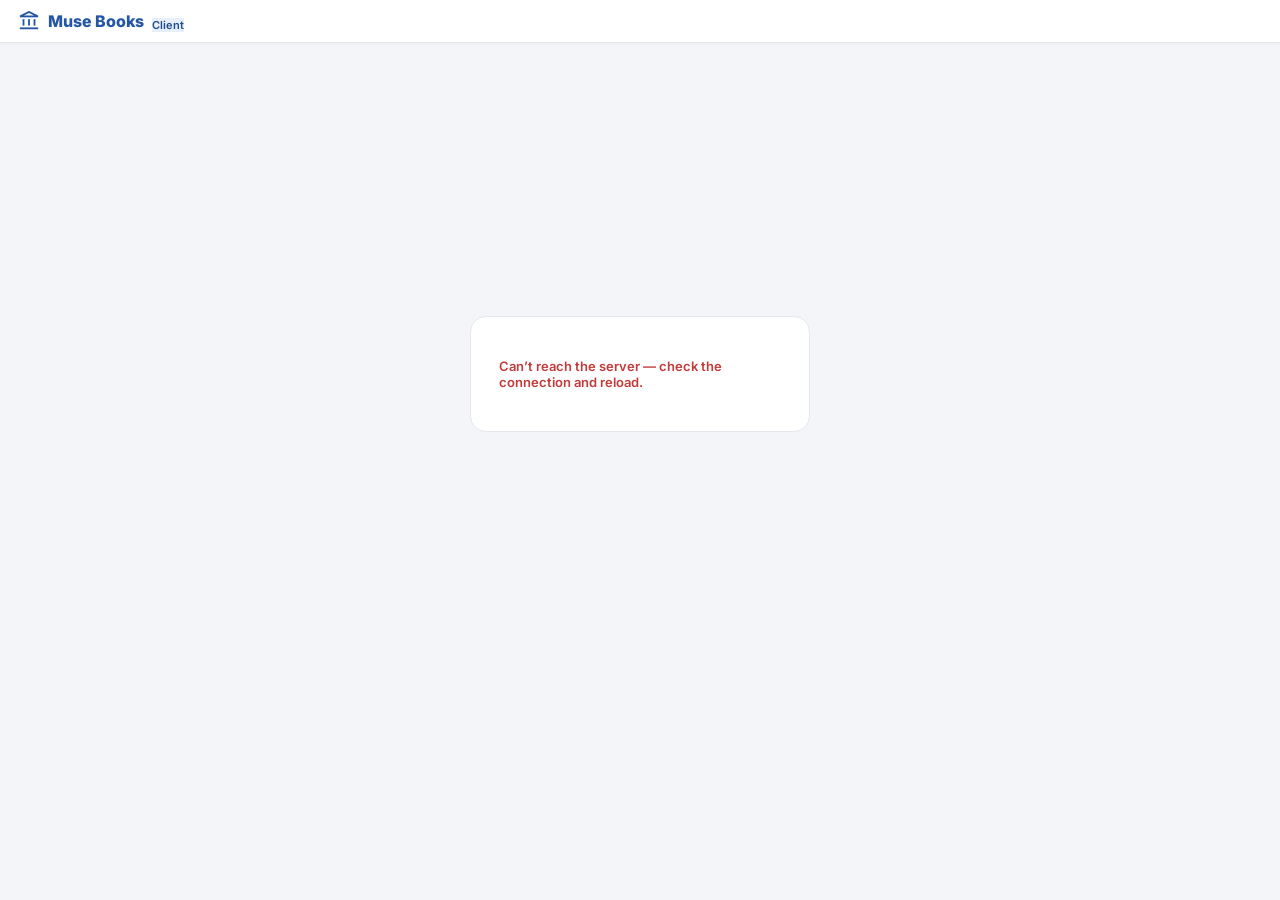
==== client.html @ 7cb3c0be "v0.69.0 — Client workspace: a limited "client" role + dedicated suggest app A trusted bookkeeper/ass" ====
<!DOCTYPE html>
<html lang="en">
<head>
<meta charset="utf-8">
<meta name="viewport" content="width=device-width, initial-scale=1, viewport-fit=cover">
<title>Muse Books — Client</title>
<meta name="theme-color" content="#2456a6">
<link href="https://fonts.googleapis.com/css2?family=Inter:wght@400;500;600;700;800" rel="stylesheet">
<link rel="stylesheet" href="css/styles.css">
</head>
<body class="bo-client">
<div class="topbar">
  <div class="logo"><span class="ms">account_balance</span> Muse Books <span class="ver" style="background:#e8effb;color:#1d4e8f">Client</span></div>
  <div class="spacer"></div>
  <div id="syncpill" class="syncpill"></div>
  <div id="clientchip" style="display:none;align-items:center;gap:8px;margin-left:12px">
    <span id="clientname" style="font-size:13px;font-weight:600"></span>
    <button id="clientlogout" class="btn sm ghost" type="button">Sign out</button>
  </div>
</div>
<nav id="clienttabs" class="clienttabs" style="display:none"></nav>
<main class="main" id="view" style="max-width:1000px;margin:0 auto"></main>
<script type="module" src="js/app/client.js"></script>
</body>
</html>
---- css/styles.css ----
/* ── Back Office — base styles (design language from mockups/backoffice-app.html) ── */
:root{
  --brand:#2456a6; --brand-dim:#1b4485; --brand-soft:#e8effb;
  --bg:#f4f5f8; --card:#fff; --line:#e6e7ec; --ink:#1c1d22; --mut:#6b6e78;
  --green:#1f8a4c; --green-soft:#e3f3e9; --red:#c43a3a; --red-soft:#fbe9e9;
  --amber:#9a6b00; --amber-soft:#fdf3d8;
}
*{box-sizing:border-box}
body{margin:0;font-family:'Inter',Arial,sans-serif;background:var(--bg);color:var(--ink);font-size:13px}
.ms{font-family:'Material Symbols Outlined';font-weight:normal;font-size:18px;line-height:1;vertical-align:-3px}

/* ── shell ── */
.topbar{display:flex;align-items:center;gap:14px;background:#fff;border-bottom:1px solid var(--line);padding:10px 18px;position:sticky;top:0;z-index:20;box-shadow:0 1px 3px rgba(0,0,0,.04)}
.logo{display:flex;align-items:center;gap:8px;font-weight:800;font-size:16px;color:var(--brand)}
.logo .ms{font-size:22px}
.ver{font-size:11px;color:var(--mut);font-weight:600;align-self:flex-end;cursor:pointer;user-select:none}
.ver.update{background:var(--amber-soft);color:var(--amber);padding:2px 8px;border-radius:999px;cursor:pointer;animation:verpulse 2s ease-in-out infinite}
@keyframes verpulse{0%,100%{opacity:1}50%{opacity:.6}}
.spacer{flex:1}
.syncpill{font-size:12px;font-weight:700;padding:5px 11px;border-radius:999px}
.syncpill.synced{color:var(--green);background:var(--green-soft)}
.syncpill.offline{color:var(--amber);background:var(--amber-soft)}
.layout{display:flex;min-height:calc(100vh - 53px)}
.side{width:200px;flex-shrink:0;padding:14px 10px;border-right:1px solid var(--line);background:#fff;position:sticky;top:53px;align-self:flex-start;height:calc(100vh - 53px);overflow-y:auto}
/* Collapsible nav: a narrow icon rail that peeks open on hover, unless pinned open */
.navtoggle{background:none;border:0;cursor:pointer;color:var(--brand);padding:4px;margin-right:2px;border-radius:8px;display:flex;align-items:center}
.navtoggle:hover{background:#eef1f6}
.navtoggle .ms{font-size:22px}
body.nav-collapsed .side{position:fixed;top:53px;bottom:0;height:auto;width:54px;overflow:hidden;z-index:15;transition:width .15s ease}
body.nav-collapsed .side:hover{width:212px;overflow-y:auto;box-shadow:6px 0 20px rgba(20,30,55,.16)}
body.nav-collapsed .main{margin-left:54px}
.navitem{display:flex;align-items:center;gap:10px;padding:10px 12px;border-radius:11px;font-weight:600;color:#3c3f48;cursor:pointer;margin-bottom:6px;background:#f6f7fb;border:1px solid #ebedf3;transition:background .12s,border-color .12s,box-shadow .12s}
.navitem:hover{background:#eef1f8;border-color:#d9deea}
.navitem.on{background:var(--brand);color:#fff;border-color:var(--brand);box-shadow:0 3px 10px rgba(36,86,166,.30)}
.navitem .ms{font-size:19px}
.navitem .badge{margin-left:auto;background:var(--red);color:#fff;font-size:11px;font-weight:800;border-radius:999px;padding:2px 8px}
.navitem.on .badge{background:#fff;color:var(--brand)}
.row{display:flex;gap:14px;flex-wrap:wrap}
.kpi{font-size:22px;font-weight:800;margin:4px 0 6px}
.kpilbl{font-size:12px;color:var(--mut);font-weight:600}
.main{flex:1;min-width:0;padding:16px 22px;max-width:1180px}
h2{font-size:19px;margin:0 0 2px}
.sub{color:var(--mut);margin:0 0 14px}

/* ── primitives ── */
.card{background:var(--card);border:1px solid var(--line);border-radius:14px;padding:14px;margin-bottom:12px;box-shadow:0 3px 12px rgba(20,30,55,.16)}
/* Pinned toolbar (New button / filters) — stays put below the top bar while a list scrolls */
.sticky-toolbar{position:sticky;top:53px;z-index:4;background:var(--bg);padding:8px 0 10px;margin-bottom:4px;display:flex;gap:10px;align-items:center;flex-wrap:wrap}
/* ── Review row cards: all fields inline, 2-line, dashed column dividers ── */
.revrow{border:1px solid #d7dce6;border-radius:10px;box-shadow:0 2px 8px rgba(20,30,55,.15);background:#fff;padding:10px 12px;margin-bottom:8px}
.revtop{display:flex;gap:12px;align-items:baseline;flex-wrap:wrap}
.revtop .revdate{color:#23252c;font-weight:600;white-space:nowrap;font-variant-numeric:tabular-nums}
.revtop .revdesc{flex:1;min-width:160px;font-weight:600;word-break:break-word;line-height:1.35}
.revtop .revamt{white-space:nowrap;font-weight:800}
.revfields{display:flex;align-items:flex-end;flex-wrap:wrap;gap:9px 0;margin-top:9px;border-top:1px dashed var(--line);padding-top:9px}
.revfields .rvf{padding:0 12px;border-right:1px dashed #c7cedb}
.revfields .rvf:first-child{padding-left:0}
.revfields .rvf:last-child{border-right:0}
.revfields .rvactions{display:flex;gap:6px;flex-wrap:wrap;align-items:center}
.kpi-card{transition:border-color .12s,box-shadow .12s,transform .12s}
.kpi-card:hover{border-color:var(--brand);box-shadow:0 2px 10px rgba(36,86,166,.12);transform:translateY(-1px)}
.kpi-more{font-size:11px;font-weight:700;color:var(--brand);margin-top:8px;opacity:0;transition:opacity .12s}
.kpi-card:hover .kpi-more{opacity:1}
table.data tr[style*="cursor:pointer"]:hover td,table.data tr[style*="cursor: pointer"]:hover td{background:var(--brand-soft)}
.cardtitle{font-weight:800;font-size:14px;margin:0 0 10px}
.btn{display:inline-flex;align-items:center;gap:7px;font-weight:700;font-size:13px;border-radius:10px;padding:9px 14px;border:none;cursor:pointer;background:var(--brand);color:#fff}
.btn:hover{background:var(--brand-dim)}
.field-input{display:block;width:100%;max-width:340px;padding:9px 11px;border:1.5px solid var(--line);border-radius:9px;font:inherit;background:#fff;margin-bottom:10px}
.bizcard{display:flex;align-items:center;gap:14px;border:1.5px solid var(--line);border-radius:14px;padding:16px;background:#fff;cursor:pointer;margin-bottom:10px;max-width:560px}
.bizcard:hover{border-color:var(--brand)}
.bizicon{width:44px;height:44px;border-radius:12px;background:var(--brand-soft);display:flex;align-items:center;justify-content:center;font-size:20px}
.bizmeta{flex:1}
.bizname{font-weight:800;font-size:15px}
.createform{max-width:420px}

/* ── setup wizard ── */
.wizard{max-width:680px}
.stepbar{display:flex;align-items:center;margin-bottom:18px}
.step{display:flex;align-items:center;gap:8px;font-weight:700;color:#9a9da6}
.step .n{width:26px;height:26px;border-radius:999px;background:#e8eaef;display:flex;align-items:center;justify-content:center;font-size:13px}
.step.on{color:var(--brand)} .step.on .n{background:var(--brand);color:#fff}
.step.done{color:var(--green)} .step.done .n{background:var(--green);color:#fff}
.steplink{width:40px;height:2px;background:#e0e2e8;margin:0 12px}
.field-label{display:block;font-weight:700;font-size:12px;margin-bottom:5px;color:#3c3f48}
.wizbtns{display:flex;gap:9px;margin-top:14px}
.btn.ghost{background:#f1f3f7;color:#3c3f48}
.btn.green{background:var(--green)}
.btn[disabled]{opacity:.5;cursor:default}
.indgrid{display:grid;grid-template-columns:repeat(auto-fill,minmax(150px,1fr));gap:10px}
.indopt{border:1.5px solid var(--line);border-radius:12px;padding:14px;text-align:center;cursor:pointer;font-weight:700;background:#fff}
.indopt .ms{display:block;font-size:26px;margin-bottom:6px;color:var(--brand)}
.indopt.on{border-color:var(--brand);background:var(--brand-soft)}
.coapreview{border:1px solid var(--line);border-radius:10px;max-height:340px;overflow:auto}
.coagroup{border-bottom:1px solid var(--line)} .coagroup:last-child{border-bottom:none}
.coatype{font-size:11px;font-weight:800;text-transform:uppercase;letter-spacing:.05em;color:var(--mut);padding:8px 12px 4px}
.coaacct{padding:5px 12px 5px 26px}

/* ── login ── */
.login-wrap{display:flex;align-items:center;justify-content:center;min-height:70vh}
.login-card{background:#fff;border:1px solid var(--line);border-radius:16px;padding:28px;width:340px;display:flex;flex-direction:column;gap:10px}
.login-logo{font-weight:800;font-size:20px;color:var(--brand)}
.login-sub{color:var(--mut);margin:0}
.login-input{padding:10px 12px;border:1.5px solid var(--line);border-radius:9px;font:inherit}
.login-err{color:var(--red);font-weight:600;min-height:16px}

/* ── topbar user ── */
.userchip{display:flex;align-items:center;gap:8px;font-weight:700;position:relative}
.iconbtn{border:none;background:#f1f3f7;border-radius:8px;padding:6px 8px;cursor:pointer;color:#3c3f48}
.iconbtn:hover{background:#e4e7ee}
#userchip-btn{display:flex;align-items:center;gap:6px;border:none;background:#f1f3f7;border-radius:999px;padding:6px 12px;cursor:pointer;color:#2a2d35;font:inherit;font-weight:700}
#userchip-btn:hover{background:#e4e7ee}
.usermenu{position:absolute;right:0;top:calc(100% + 6px);min-width:210px;background:#fff;border:1px solid var(--line);border-radius:12px;box-shadow:0 12px 30px rgba(0,0,0,.16);overflow:hidden;z-index:30;padding:6px 0}
.usermenu[hidden]{display:none}
.usermenu button{display:flex;align-items:center;gap:10px;width:100%;border:none;background:transparent;text-align:left;padding:9px 14px;font:inherit;font-size:14px;font-weight:600;color:#2a2d35;cursor:pointer}
.usermenu button:hover{background:#f3f5f9}
.usermenu .ms{font-size:18px;color:var(--mut)}
.usermenu-div{height:1px;background:var(--line);margin:5px 0}
.rowline{display:flex;align-items:center;padding:7px 0;border-bottom:1px solid var(--line)}
.rowline:last-of-type{border-bottom:none}
.btn.sm{font-size:12px;padding:6px 11px;border-radius:8px}

/* ── modal ── */
.overlay{position:fixed;inset:0;background:rgba(20,22,30,.4);display:none;align-items:flex-start;justify-content:center;z-index:20;padding:40px 16px;overflow:auto}
.overlay.on{display:flex}
.modal{background:#fff;border-radius:16px;padding:20px;width:470px;max-width:94vw;box-shadow:0 12px 40px rgba(0,0,0,.22)}
.mhead{display:flex;align-items:center;justify-content:space-between;margin-bottom:14px}
.mhead b{font-size:16px}
.mclose{cursor:pointer;color:var(--mut)}
.f2{display:flex;gap:12px}
.f2>*{flex:1}
.f2 .field-input{max-width:none}

/* ── data table ── */
table.data{width:100%;border-collapse:collapse}
table.data th{font-size:11px;text-transform:uppercase;letter-spacing:.04em;color:var(--mut);text-align:left;padding:8px 10px;border-bottom:2px solid var(--line);white-space:nowrap}
table.data td{padding:9px 10px;border-bottom:1px solid var(--line);vertical-align:middle}
table.data tr:last-child td{border-bottom:none}
td.num,th.num{text-align:right;font-variant-numeric:tabular-nums;white-space:nowrap}
.neg{color:var(--red)} .pos{color:var(--green)}
.pill{display:inline-flex;align-items:center;gap:5px;font-size:11px;font-weight:700;padding:4px 10px;border-radius:999px}
.pill.green{background:var(--green-soft);color:var(--green)} .pill.red{background:var(--red-soft);color:var(--red)}
.pill.amber{background:var(--amber-soft);color:var(--amber)} .pill.blue{background:var(--brand-soft);color:var(--brand)}
.pill.gray{background:#eef0f4;color:#5b5e68}
.linklike{background:none;border:none;color:var(--brand);font-weight:700;cursor:pointer;font:inherit;padding:0}

/* ── combobox (type-to-search select) ── */
.cbx{position:relative;display:inline-block;vertical-align:top}
.cbx .cbx-input{margin:0;cursor:text}
.cbx-panel{position:absolute;top:calc(100% + 3px);left:0;right:0;min-width:200px;background:#fff;border:1px solid #d2d6e0;border-radius:9px;box-shadow:0 10px 28px rgba(20,30,55,.18);max-height:280px;overflow:auto;z-index:60;padding:4px}
.cbx-group{font-size:10.5px;text-transform:uppercase;letter-spacing:.05em;color:var(--mut);font-weight:800;padding:7px 9px 3px}
.cbx-opt{padding:7px 9px;border-radius:7px;cursor:pointer;font-size:13px;white-space:nowrap;overflow:hidden;text-overflow:ellipsis}
.cbx-opt.sel{font-weight:700}
.cbx-opt.hl{background:var(--brand-soft)}
.cbx-empty{padding:9px;color:var(--mut);font-size:12px}
.cbx-add{padding:8px 9px;margin-top:3px;border-top:1px solid var(--line);color:var(--brand);font-weight:700;cursor:pointer;font-size:13px}
.cbx-add:hover{background:var(--brand-soft);border-radius:0 0 7px 7px}

/* Native selects: hide the OS arrow, draw our own with a fixed gap, and reserve
   right padding so a long option label can never overlap the arrow. */
select.field-input, select.txi {
  -webkit-appearance: none; appearance: none;
  background-image: url("data:image/svg+xml;utf8,<svg xmlns='http://www.w3.org/2000/svg' width='12' height='12' viewBox='0 0 24 24' fill='none' stroke='%236b6e78' stroke-width='3' stroke-linecap='round' stroke-linejoin='round'><polyline points='6 9 12 15 18 9'/></svg>");
  background-repeat: no-repeat; background-position: right 10px center; background-size: 11px;
  padding-right: 30px; text-overflow: ellipsis;
}
select.txi { background-position: right 7px center; padding-right: 24px; }

/* ── date picker (button → popover: presets rail + calendar; Muse-style) ── */
.dpk{position:relative;display:inline-flex;align-items:center;gap:4px;vertical-align:middle}
.dpk-anchor{position:relative;display:inline-flex;align-items:center}
.dpk-btn{display:inline-flex;align-items:center;gap:8px;background:#fff;border:1.5px solid var(--line);border-radius:10px;padding:8px 12px;font:inherit;font-weight:700;font-size:13px;color:var(--ink);cursor:pointer;white-space:nowrap;width:250px}
.dpk-btn .ms,.dpk-caret{flex-shrink:0}
.dpk-lbl{flex:1;min-width:0;overflow:hidden;text-overflow:ellipsis;white-space:nowrap;text-align:left}
.dpk-btn:hover{border-color:var(--brand)}
.dpk-btn .ms{color:var(--brand)}
.dpk-caret{color:var(--mut);font-size:11px}
.dpk-step{background:#fff;border:1.5px solid var(--line);border-radius:9px;width:30px;height:34px;cursor:pointer;color:var(--ink);font-size:15px;line-height:1}
.dpk-step:hover{border-color:var(--brand)}
.dpk-step:disabled{opacity:.4;cursor:default}
.dpk-pop{position:absolute;top:calc(100% + 6px);left:0;z-index:70;display:flex;background:#fff;border:1px solid #d2d6e0;border-radius:12px;box-shadow:0 14px 40px rgba(20,30,55,.22);overflow:hidden}
.dpk-pop[hidden]{display:none}
.dpk-rail{display:flex;flex-direction:column;padding:6px;border-right:1px solid var(--line);min-width:142px;background:#fafbfd}
.dpk-preset{display:block;width:100%;text-align:left;padding:9px 14px;font-size:13px;font-weight:600;color:var(--ink);background:transparent;border:none;border-radius:8px;cursor:pointer;white-space:nowrap}
.dpk-preset:hover{background:var(--brand-soft)}
.dpk-preset.active{background:var(--brand);color:#fff}
.dpk-cal{padding:12px 14px;min-width:250px}
.dpk-cal-head{display:flex;align-items:center;justify-content:space-between;margin-bottom:8px}
.dpk-month{font-weight:800;font-size:14px}
.dpk-nav{background:none;border:none;font-size:18px;cursor:pointer;color:var(--ink);padding:2px 8px;border-radius:8px;line-height:1}
.dpk-nav:hover{background:var(--brand-soft)}
.dpk-grid{display:grid;grid-template-columns:repeat(7,1fr);gap:2px}
.dpk-dow{text-align:center;font-size:10px;font-weight:800;text-transform:uppercase;color:var(--mut);padding:4px 0}
.dpk-day{aspect-ratio:1;min-width:32px;display:flex;align-items:center;justify-content:center;border:none;background:transparent;border-radius:999px;font-size:13px;font-weight:600;color:var(--ink);cursor:pointer}
.dpk-day:hover{background:var(--brand-soft)}
.dpk-day.today{box-shadow:inset 0 0 0 1.5px var(--brand)}
.dpk-day.dpk-range{background:var(--brand-soft);border-radius:8px}
.dpk-day.sel,.dpk-day.dpk-rstart,.dpk-day.dpk-rend{background:var(--brand);color:#fff;border-radius:999px}
@media (max-width:560px){.dpk-pop{flex-direction:column}.dpk-rail{flex-direction:row;flex-wrap:wrap;border-right:none;border-bottom:1px solid var(--line);min-width:0}}

/* ── toast ── */
.toast{position:fixed;bottom:22px;left:50%;transform:translate(-50%,12px);background:#23252c;color:#fff;font-weight:600;padding:10px 18px;border-radius:10px;opacity:0;transition:.25s;z-index:2147483000}
.toast.on{opacity:1;transform:translate(-50%,0)}
.toast.err{background:var(--red)}

/* ── Inline transaction editing (Ledger + register) ── */
.txi{display:block;width:100%;min-width:130px;max-width:210px;padding:6px 8px;border:1.5px solid var(--line);border-radius:8px;font:inherit;font-size:12px;background:#fff}
.txi:focus{outline:none;border-color:var(--brand);box-shadow:0 0 0 3px var(--brand-soft)}
.txi-static{color:var(--mut);font-size:12px}
/* Ledger inline fields packed 2×2 in one "Details" cell (no horizontal scroll). */
.txdetails{min-width:280px}
.txgrid{display:grid;grid-template-columns:1fr 1fr;gap:5px 12px}
.txgrid>div{display:flex;flex-direction:column;gap:1px;min-width:0}
.txglbl{font-size:9px;font-weight:800;text-transform:uppercase;letter-spacing:.03em;color:var(--mut)}
.txgrid .txi{max-width:none;width:100%}
.txclickrow{cursor:pointer}
.txchev{color:var(--mut);font-size:18px;margin-left:auto}
.txcompact{display:none;align-items:center;gap:8px;margin-top:4px;font-size:11px;color:var(--mut)}
.txrow-detail>td{padding:12px 14px}
/* Desktop: fields inline in their own columns; the mobile compact line + expander are hidden. */
@media (min-width:821px){
  .txcompact{display:none !important}
  .txrow-detail{display:none !important}
}
/* Phone: collapse the field columns into a tap-to-expand stacked editor. */
@media (max-width:820px){
  table.txedit td.txinline, table.txedit th.txinline{display:none}
  .txedit .txcompact{display:flex}
  .txrow-detail{display:none}
  .txrow-detail.open{display:table-row}
  .txrow-detail .txi{max-width:none}
}

/* Print / Save-as-PDF: drop the app chrome and controls, print just the report cards. */
@media print {
  .topbar, .side, .no-print { display: none !important; }
  .main { max-width: none !important; padding: 0 !important; }
  body { background: #fff !important; }
  .row { display: block !important; }
  .card { max-width: none !important; box-shadow: none !important; border: 1px solid #ccc; break-inside: avoid; margin-bottom: 12px; }
  .txcompact, .txrow-detail { display: none !important; }
  .txi { border: none !important; padding: 0 !important; -webkit-appearance: none; appearance: none; }
}

/* Reports — P&L period-comparison controls */
select.cmp-select{font:inherit;font-weight:700;font-size:12px;color:var(--ink);background:#fff;border:1.5px solid var(--line);border-radius:10px;padding:7px 28px 7px 11px;cursor:pointer;-webkit-appearance:none;appearance:none;background-image:url("data:image/svg+xml;utf8,<svg xmlns='http://www.w3.org/2000/svg' width='11' height='11' viewBox='0 0 24 24' fill='none' stroke='%236b6e78' stroke-width='3'><path d='M6 9l6 6 6-6'/></svg>");background-repeat:no-repeat;background-position:right 10px center;background-size:11px}
select.cmp-select:hover{border-color:var(--brand)}
label.pct-toggle{display:inline-flex;align-items:center;gap:5px;font-size:11px;font-weight:700;color:#3c3f48;cursor:pointer;white-space:nowrap;user-select:none}
label.pct-toggle.off{opacity:.45;cursor:default}
label.pct-toggle input{width:15px;height:15px;accent-color:var(--brand);cursor:pointer}
.pl-controls{display:flex;gap:8px 10px;align-items:center;flex-wrap:wrap}
.print-only{display:none}
@media print{ .print-only{display:block !important} }

/* Global "+ New" create menu (top bar) */
#createpop{left:0;right:auto;min-width:236px}
.usermenu-grp{font-size:10px;font-weight:800;text-transform:uppercase;letter-spacing:.05em;color:#9a9ca3;padding:8px 14px 3px}
.usermenu .kbd{margin-left:auto;font-size:10.5px;font-weight:700;color:#9a9ca3;background:#f1f3f7;border-radius:5px;padding:2px 7px}

/* Review — bulk-select sticky bar + row checkboxes */
.review-bulkbar{position:sticky;top:53px;z-index:6;display:flex;align-items:center;gap:10px;flex-wrap:wrap;background:#e8effb;border:1.5px solid #bcd2f0;border-radius:11px;padding:9px 13px;margin-bottom:12px;box-shadow:0 2px 8px rgba(20,30,55,.10)}
.review-bulkbar b{color:#1b4485}
.revchk{width:16px;height:16px;accent-color:var(--brand);cursor:pointer;flex:none}

/* Rule builder — conditions + live preview */
.addcond{font-size:12px;font-weight:700;color:var(--brand);background:none;border:none;cursor:pointer;padding:4px 0;margin-bottom:6px}
.rule-preview{margin-top:10px;background:var(--green-soft);border:1px solid #bfe3cd;border-radius:9px;padding:9px 11px;font-size:12.5px}
.rule-preview b{color:var(--green)}
.rule-preview.zero{background:var(--amber-soft);border-color:#f0dca0}
.rule-preview.zero b{color:var(--amber)}
.rule-samp{font-size:11px;color:#3c6b50;margin-top:4px}
.rule-preview.zero .rule-samp{color:#7a5a12}

/* Reports comparison table — right-align numeric headers (beats table.data th
   specificity) + clear vertical column dividers when there are value columns */
table.data th.num{text-align:right}
table.data.cmp td:not(:first-child),table.data.cmp th:not(:first-child){border-left:1px solid var(--line)}
table.data.cmp th,table.data.cmp td{padding-left:12px;padding-right:12px}

/* Reports — P&L title + controls + Print/Export pinned while the table scrolls */
.pl-stickyhead{position:sticky;top:53px;z-index:5;background:var(--card);margin:-14px -14px 10px;padding:12px 14px 10px;border-bottom:1px solid var(--line);border-radius:14px 14px 0 0}

/* Drill-down breadcrumb trail (shown alongside the ← Back button) */
.crumb{display:flex;align-items:center;gap:7px;font-size:13px;margin:0 0 8px;flex-wrap:wrap}
.crumb-link{color:var(--brand);font-weight:700;text-decoration:none}
.crumb-link:hover{text-decoration:underline}
.crumb-sep{color:#9a9ca3}
.crumb-cur{font-weight:700;color:var(--ink)}

/* Self-hosted Material Symbols — removes the Google Fonts runtime dependency for icons */
@font-face{font-family:'Material Symbols Outlined';font-style:normal;font-weight:400;src:url('../fonts/material-symbols.woff2') format('woff2')}

/* Add-transaction split — remaining / balanced indicator */
.split-remind{display:flex;justify-content:space-between;align-items:center;font-size:12px;font-weight:700;margin:8px 0 4px;padding:7px 10px;border-radius:8px}
.split-remind.ok{background:var(--green-soft);color:var(--green)}
.split-remind.bad{background:var(--amber-soft);color:var(--amber)}

/* Review — sticky header (title, search, filters, action buttons pin to the top) */
.review-head{position:sticky;top:53px;z-index:7;background:var(--bg);padding:8px 0;margin-bottom:8px;border-bottom:1px solid var(--line)}
.review-head .review-bulkbar{position:static;top:auto;z-index:auto;margin-bottom:0}

/* Combobox: show full long / child-account names — panel sizes to content, options wrap */
.cbx-panel{right:auto;min-width:100%;max-width:460px}
.cbx-opt{white-space:normal;overflow:visible;text-overflow:clip;line-height:1.3}

/* Modals are draggable, window-like dialogs — drag the title bar to move the dialog
   aside and see what's behind it. Backdrop is transparent (no dim) so the app stays
   visible; the window's border + shadow keep it clearly distinct. */
.overlay{background:transparent}
.modal{border:1px solid var(--line);box-shadow:0 18px 50px rgba(0,0,0,.28),0 2px 10px rgba(0,0,0,.12)}
.mhead{margin:-20px -20px 14px;padding:11px 14px;background:#f5f6f8;border-bottom:1px solid var(--line);border-radius:16px 16px 0 0;cursor:move;user-select:none;touch-action:none}
.mhead .mclose{cursor:pointer}

/* Collapsed nav rail (not hovered): show ONLY the centered icon — no clipped text
   sliver bleeding past the 54px edge, no half-cut badge. Labels return on hover. */
body.nav-collapsed .side:not(:hover) .navitem{justify-content:center;gap:0;padding-left:0;padding-right:0;font-size:0}
body.nav-collapsed .side:not(:hover) .navitem .ms{font-size:19px}
body.nav-collapsed .side:not(:hover) .navitem .badge{display:none}

/* ── MDI workspace — QuickBooks-style tab windows (one window per view) ── */
body.has-windows #view{max-width:none;padding:0;display:flex;flex-direction:column;height:calc(100vh - 53px);overflow:hidden}
/* isolate: window z-indices stay LOCAL to the workspace, so the top bar (search),
   the hover-peek sidebar, and modals/popups always render above the windows. */
.mdi-workspace{position:relative;flex:1;overflow:hidden;background:#eef1f6;isolation:isolate}
.mdi-empty{position:absolute;inset:0;display:flex;align-items:center;justify-content:center;color:var(--mut);font-size:14px;pointer-events:none}
.mdi-win{position:absolute;display:flex;flex-direction:column;background:#fff;border:1px solid #c9cedd;border-radius:12px;box-shadow:0 10px 30px rgba(20,30,55,.18);overflow:hidden;min-width:300px;min-height:200px}
.mdi-win.focused{border-color:var(--brand);box-shadow:0 16px 42px rgba(20,30,55,.30)}
.mdi-win.maxd{border-radius:0}
.mdi-bar{display:flex;align-items:center;gap:8px;padding:7px 10px;background:#f1f3f8;border-bottom:1px solid #e3e7f0;cursor:move;user-select:none;touch-action:none;flex:none}
.mdi-win.focused .mdi-bar{background:var(--brand);color:#fff;border-bottom-color:var(--brand)}
.mdi-ticon{font-size:17px;color:var(--brand)}
.mdi-win.focused .mdi-ticon{color:#fff}
.mdi-title{font-size:13px;font-weight:600;white-space:nowrap;overflow:hidden;text-overflow:ellipsis}
.mdi-spacer{flex:1}
.mdi-btn{border:none;background:transparent;cursor:pointer;color:inherit;padding:2px;border-radius:6px;display:flex;opacity:.85}
.mdi-btn:hover{opacity:1;background:rgba(0,0,0,.08)}
.mdi-win.focused .mdi-btn:hover{background:rgba(255,255,255,.22)}
.mdi-btn .ms{font-size:17px}
.mdi-body{flex:1;overflow:auto;padding:0 16px 14px;background:#fff;min-height:0}
/* Sticky view headers were offset top:53px for the app's fixed top bar; inside a
   window the scroll container is .mdi-body, so they must pin flush to its top. */
.mdi-body .review-bulkbar,.mdi-body .pl-stickyhead,.mdi-body .sticky-toolbar{top:0}
/* Review: a fixed header (title/blurb/search/filters/actions) + a separately
   scrolling rows area, so the title and description are ALWAYS visible. */
.review-wrap{display:flex;flex-direction:column;height:100%}
.review-wrap .review-head{position:static;flex:none;margin-bottom:0;padding-bottom:10px}
.review-scroll{flex:1;overflow:auto;min-height:0;padding-top:10px}
.mdi-rz-se::after{content:"";position:absolute;right:3px;bottom:3px;width:7px;height:7px;border-right:2px solid #9aa1b5;border-bottom:2px solid #9aa1b5;pointer-events:none}
.mdi-taskbar{display:flex;align-items:center;gap:7px;padding:6px 10px;background:#fff;border-top:1px solid var(--line);min-height:40px;flex:none;overflow-x:auto}
.mdi-taskbar-lbl{font-size:12px;color:var(--mut);font-weight:600;flex:none}
.mdi-chip{display:flex;align-items:center;gap:6px;font-size:12px;font-weight:600;padding:5px 12px;border-radius:999px;cursor:pointer;border:1px solid var(--brand);background:var(--brand);color:#fff;white-space:nowrap;flex:none}
.mdi-chip.min{background:#f0f2f7;color:var(--mut);border-color:#d9deea}
.mdi-chip .ms{font-size:14px}

/* ── Client app (client.html) — slim suggest/view workspace ── */
.clienttabs{display:flex;gap:8px;padding:12px 18px 0;max-width:1000px;margin:0 auto;flex-wrap:wrap}
.clienttab{display:inline-flex;align-items:center;gap:7px;border:1px solid #d9deea;background:#fff;color:#3c3f48;border-radius:999px;padding:8px 16px;font-size:13px;font-weight:600;cursor:pointer}
.clienttab.on{background:var(--brand);border-color:var(--brand);color:#fff}
.clienttab .ms{font-size:16px}
.bo-client .main{padding:16px 18px}
.client-note{display:flex;align-items:flex-start;gap:7px;margin-top:8px;background:#e8effb;border:1px solid #c5d6f1;color:#1d4e8f;border-radius:9px;padding:8px 11px;font-size:12.5px;font-weight:500;line-height:1.4}
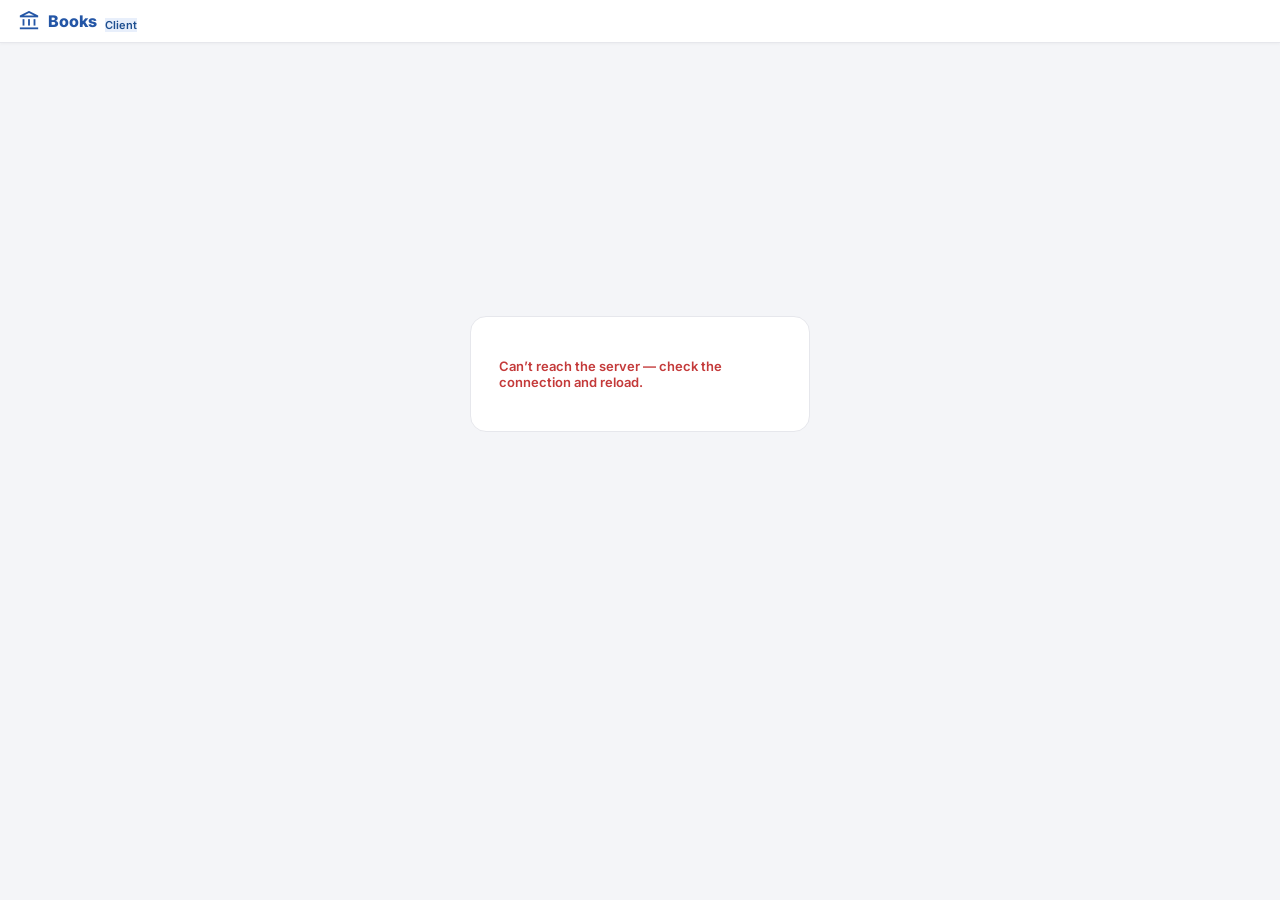
==== commit 80b7f5a1: "v0.69.27 — Client app: dropdown scroll fix, propose-new vendor/account, per-business brand 1. Dropdo" ====
--- a/client.html
+++ b/client.html
@@ -10,7 +10,7 @@
 </head>
 <body class="bo-client">
 <div class="topbar">
-  <div class="logo"><span class="ms">account_balance</span> Muse Books <span class="ver" style="background:#e8effb;color:#1d4e8f">Client</span></div>
+  <div class="logo"><span class="ms">account_balance</span> <span id="clientbrand">Books</span> <span class="ver" style="background:#e8effb;color:#1d4e8f">Client</span></div>
   <div class="spacer"></div>
   <div id="syncpill" class="syncpill"></div>
   <div id="clientchip" style="display:none;align-items:center;gap:8px;margin-left:12px">
--- a/css/styles.css
+++ b/css/styles.css
@@ -13,6 +13,11 @@
 .topbar{display:flex;align-items:center;gap:14px;background:#fff;border-bottom:1px solid var(--line);padding:10px 18px;position:sticky;top:0;z-index:20;box-shadow:0 1px 3px rgba(0,0,0,.04)}
 .logo{display:flex;align-items:center;gap:8px;font-weight:800;font-size:16px;color:var(--brand)}
 .logo .ms{font-size:22px}
+.logobtn{display:flex;align-items:center;gap:8px;font:inherit;font-weight:800;font-size:16px;color:var(--brand);background:none;border:0;padding:0;cursor:default}
+.logobtn.switch{cursor:pointer;border-radius:8px}
+.logobtn.switch:hover{opacity:.78}
+.logo-caret{display:none;font-size:17px!important;color:var(--mut)}
+.logobtn.switch .logo-caret{display:inline-flex}
 .ver{font-size:11px;color:var(--mut);font-weight:600;align-self:flex-end;cursor:pointer;user-select:none}
 .ver.update{background:var(--amber-soft);color:var(--amber);padding:2px 8px;border-radius:999px;cursor:pointer;animation:verpulse 2s ease-in-out infinite}
 @keyframes verpulse{0%,100%{opacity:1}50%{opacity:.6}}
@@ -48,15 +53,24 @@
 .sticky-toolbar{position:sticky;top:53px;z-index:4;background:var(--bg);padding:8px 0 10px;margin-bottom:4px;display:flex;gap:10px;align-items:center;flex-wrap:wrap}
 /* ── Review row cards: all fields inline, 2-line, dashed column dividers ── */
 .revrow{border:1px solid #d7dce6;border-radius:10px;box-shadow:0 2px 8px rgba(20,30,55,.15);background:#fff;padding:10px 12px;margin-bottom:8px}
-.revtop{display:flex;gap:12px;align-items:baseline;flex-wrap:wrap}
+/* Two-column row: LEFT block (description + fields) grows; RIGHT rail (chip+amount on
+   top, actions below) is content-width. The fields fill the left block, so the wrapped
+   description ends exactly where the Note column ends — and the amount stays far right. */
+.revbody{display:flex;gap:14px;align-items:flex-start}
+.revmain{flex:1 1 auto;min-width:0}
+.revtop{display:flex;gap:12px;align-items:baseline;flex-wrap:nowrap}
 .revtop .revdate{color:#23252c;font-weight:600;white-space:nowrap;font-variant-numeric:tabular-nums}
-.revtop .revdesc{flex:1;min-width:160px;font-weight:600;word-break:break-word;line-height:1.35}
-.revtop .revamt{white-space:nowrap;font-weight:800}
-.revfields{display:flex;align-items:flex-end;flex-wrap:wrap;gap:9px 0;margin-top:9px;border-top:1px dashed var(--line);padding-top:9px}
-.revfields .rvf{padding:0 12px;border-right:1px dashed #c7cedb}
+.revtop .revdesc{flex:1 1 0;min-width:0;font-weight:600;word-break:break-word;line-height:1.35}
+.revside{flex:none;display:flex;flex-direction:column;align-items:flex-end;gap:8px}
+.revside-top{display:flex;align-items:center;gap:10px;white-space:nowrap}
+.revside-top .revamt{min-width:90px;text-align:right;font-weight:800;font-variant-numeric:tabular-nums}
+.revside-actions{display:flex;gap:6px;flex-wrap:wrap;justify-content:flex-end}
+.revfields{display:flex;align-items:flex-end;gap:0;margin-top:9px;border-top:1px dashed var(--line);padding-top:9px}
+.revfields .rvf{flex:1 1 0;min-width:0;padding:0 12px;border-right:1px dashed #c7cedb}
 .revfields .rvf:first-child{padding-left:0}
-.revfields .rvf:last-child{border-right:0}
-.revfields .rvactions{display:flex;gap:6px;flex-wrap:wrap;align-items:center}
+.revfields .rvf:last-child{border-right:0;padding-right:0}
+.revfields .rvf .cbx{width:100%}
+.revfields .rvf .field-input{max-width:none}
 .kpi-card{transition:border-color .12s,box-shadow .12s,transform .12s}
 .kpi-card:hover{border-color:var(--brand);box-shadow:0 2px 10px rgba(36,86,166,.12);transform:translateY(-1px)}
 .kpi-more{font-size:11px;font-weight:700;color:var(--brand);margin-top:8px;opacity:0;transition:opacity .12s}
@@ -122,10 +136,15 @@
 /* ── modal ── */
 .overlay{position:fixed;inset:0;background:rgba(20,22,30,.4);display:none;align-items:flex-start;justify-content:center;z-index:20;padding:40px 16px;overflow:auto}
 .overlay.on{display:flex}
-.modal{background:#fff;border-radius:16px;padding:20px;width:470px;max-width:94vw;box-shadow:0 12px 40px rgba(0,0,0,.22)}
+.modal{background:#fff;border-radius:16px;padding:20px;width:510px;min-width:360px;max-width:94vw;box-sizing:border-box;position:relative;box-shadow:0 12px 40px rgba(0,0,0,.22)}
 .mhead{display:flex;align-items:center;justify-content:space-between;margin-bottom:14px}
 .mhead b{font-size:16px}
 .mclose{cursor:pointer;color:var(--mut)}
+/* Right-edge grip to widen/narrow a dialog (starts below the title bar so it never
+   covers the close button). The little vertical bar is just a visual affordance. */
+.mrz-e{position:absolute;top:52px;bottom:10px;right:0;width:11px;cursor:ew-resize;touch-action:none;z-index:6;border-radius:0 0 16px 0}
+.mrz-e:hover{background:rgba(60,90,160,.10)}
+.mrz-e::after{content:"";position:absolute;top:50%;right:3px;width:3px;height:34px;transform:translateY(-50%);border-radius:3px;background:#c4c9d4}
 .f2{display:flex;gap:12px}
 .f2>*{flex:1}
 .f2 .field-input{max-width:none}
@@ -133,6 +152,16 @@
 /* ── data table ── */
 table.data{width:100%;border-collapse:collapse}
 table.data th{font-size:11px;text-transform:uppercase;letter-spacing:.04em;color:var(--mut);text-align:left;padding:8px 10px;border-bottom:2px solid var(--line);white-space:nowrap}
+th.th-sort{cursor:pointer;user-select:none}
+th.th-sort:hover{color:var(--ink,#23252c)}
+th.th-sort.on{color:var(--brand)}
+/* Settings landing menu — each row opens its section as its own window. */
+.set-menu{display:flex;flex-direction:column;gap:8px;max-width:560px}
+.set-menu-row{display:flex;align-items:center;gap:12px;text-align:left;background:#fff;border:1px solid var(--line);border-radius:12px;padding:12px 14px;cursor:pointer;font:inherit}
+.set-menu-row:hover{border-color:var(--brand);background:var(--brand-soft)}
+.set-menu-ic{font-size:24px;color:var(--brand)}
+.set-menu-t{font-weight:700;font-size:14px}
+.set-menu-go{color:var(--mut);margin-left:auto}
 table.data td{padding:9px 10px;border-bottom:1px solid var(--line);vertical-align:middle}
 table.data tr:last-child td{border-bottom:none}
 td.num,th.num{text-align:right;font-variant-numeric:tabular-nums;white-space:nowrap}
@@ -146,7 +175,7 @@
 /* ── combobox (type-to-search select) ── */
 .cbx{position:relative;display:inline-block;vertical-align:top}
 .cbx .cbx-input{margin:0;cursor:text}
-.cbx-panel{position:absolute;top:calc(100% + 3px);left:0;right:0;min-width:200px;background:#fff;border:1px solid #d2d6e0;border-radius:9px;box-shadow:0 10px 28px rgba(20,30,55,.18);max-height:280px;overflow:auto;z-index:60;padding:4px}
+.cbx-panel{position:fixed;min-width:200px;background:#fff;border:1px solid #d2d6e0;border-radius:9px;box-shadow:0 10px 28px rgba(20,30,55,.18);max-height:280px;overflow:auto;overscroll-behavior:contain;z-index:2000;padding:4px}
 .cbx-group{font-size:10.5px;text-transform:uppercase;letter-spacing:.05em;color:var(--mut);font-weight:800;padding:7px 9px 3px}
 .cbx-opt{padding:7px 9px;border-radius:7px;cursor:pointer;font-size:13px;white-space:nowrap;overflow:hidden;text-overflow:ellipsis}
 .cbx-opt.sel{font-weight:700}
@@ -206,6 +235,16 @@
 .txi{display:block;width:100%;min-width:130px;max-width:210px;padding:6px 8px;border:1.5px solid var(--line);border-radius:8px;font:inherit;font-size:12px;background:#fff}
 .txi:focus{outline:none;border-color:var(--brand);box-shadow:0 0 0 3px var(--brand-soft)}
 .txi-static{color:var(--mut);font-size:12px}
+/* Inline ledger field: a compact "face" button that upgrades to a type-to-search
+   combobox on click. The face mimics a small select (value + chevron); the upgraded
+   combobox's input is shrunk to the same compact size so the row height doesn't jump. */
+.txi-lazy{display:block;width:100%}
+.txi-face{display:block;width:100%;min-width:130px;max-width:210px;padding:6px 22px 6px 8px;border:1.5px solid var(--line);border-radius:8px;font:inherit;font-size:12px;background:#fff;text-align:left;cursor:pointer;white-space:nowrap;overflow:hidden;text-overflow:ellipsis;position:relative;color:inherit}
+.txi-face:hover{border-color:var(--brand)}
+.txi-face::after{content:"";position:absolute;right:9px;top:45%;width:6px;height:6px;border-right:2px solid #6b6e78;border-bottom:2px solid #6b6e78;transform:translateY(-50%) rotate(45deg)}
+.txi-cb{display:block;width:100%;min-width:130px;max-width:210px}
+.txi-cb .cbx-input{font-size:12px;padding:6px 8px;border:1.5px solid var(--line);border-radius:8px;margin:0}
+.txgrid .txi-lazy,.txgrid .txi-face,.txgrid .txi-cb{max-width:none;width:100%}
 /* Ledger inline fields packed 2×2 in one "Details" cell (no horizontal scroll). */
 .txdetails{min-width:280px}
 .txgrid{display:grid;grid-template-columns:1fr 1fr;gap:5px 12px}
@@ -298,9 +337,11 @@
 .review-head{position:sticky;top:53px;z-index:7;background:var(--bg);padding:8px 0;margin-bottom:8px;border-bottom:1px solid var(--line)}
 .review-head .review-bulkbar{position:static;top:auto;z-index:auto;margin-bottom:0}
 
-/* Combobox: show full long / child-account names — panel sizes to content, options wrap */
-.cbx-panel{right:auto;min-width:100%;max-width:460px}
-.cbx-opt{white-space:normal;overflow:visible;text-overflow:clip;line-height:1.3}
+/* Combobox: floated above everything (position:fixed, portaled to body), sized to the
+   widest account so names sit on ONE line — JS sets min-width to the field width and
+   left/top each frame; width grows to content up to this cap, then ellipsis. */
+.cbx-panel{width:max-content;max-width:min(620px,calc(100vw - 16px))}
+.cbx-opt{white-space:nowrap;overflow:hidden;text-overflow:ellipsis;line-height:1.3}
 
 /* Modals are draggable, window-like dialogs — drag the title bar to move the dialog
    aside and see what's behind it. Backdrop is transparent (no dim) so the app stays
@@ -358,3 +399,29 @@
 .clienttab .ms{font-size:16px}
 .bo-client .main{padding:16px 18px}
 .client-note{display:flex;align-items:flex-start;gap:7px;margin-top:8px;background:#e8effb;border:1px solid #c5d6f1;color:#1d4e8f;border-radius:9px;padding:8px 11px;font-size:12.5px;font-weight:500;line-height:1.4}
+
+/* ── Phone layout (≤640px) ── */
+@media (max-width:640px){
+  /* iOS zooms into any focused field whose text is under 16px — bump form controls so it doesn't. */
+  input,textarea,select,.field-input,.login-input,.txi{font-size:16px}
+
+  /* Review / client-Suggest rows: stack instead of the desktop two-column layout so the
+     description, fields, amount, and buttons each get the full width. */
+  .revbody{flex-direction:column;gap:10px}
+  .revfields{flex-direction:column;gap:0;margin-top:8px}
+  .revfields .rvf{border-right:0;border-bottom:1px dashed #c7cedb;padding:8px 0;width:100%}
+  .revfields .rvf:first-child{padding-top:0}
+  .revfields .rvf:last-child{border-bottom:0;padding-bottom:0}
+  .revfields .rvf .field-input{max-width:none}
+  .revside{align-items:stretch;width:100%}
+  .revside-top{justify-content:space-between}
+  .revside-actions{justify-content:flex-start;flex-wrap:wrap}
+  .revside-actions .btn{flex:1 1 auto;justify-content:center}
+
+  /* Slimmer page gutters so content isn't pinched on a narrow screen. */
+  .bo-client .main{padding:12px 12px}
+  .clienttabs{padding:10px 12px 0}
+
+  /* Shorter dropdown so the list fits without needing to scroll the page behind it. */
+  .cbx-panel{max-height:42vh}
+}
